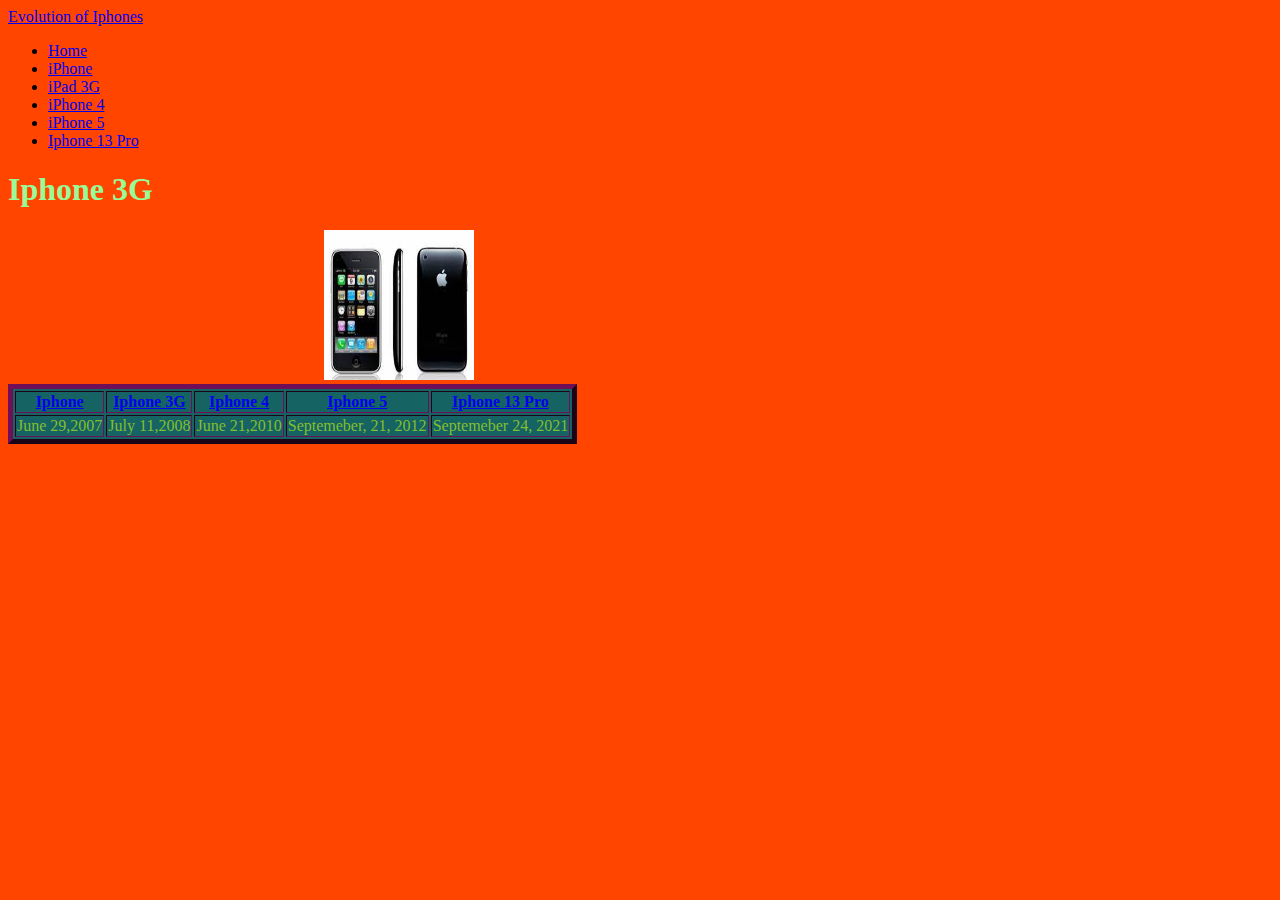
==== page2.html @ d7fb8dbd "final commit" ====
<!DOCTYPE html>
<html lang="en">
    <!doctype html>
    <html lang="en">
      <head>
        <meta charset="utf-8">
        <meta name="viewport" content="width=device-width, initial-scale=1">
        <title>Iphone</title>
        <link href="https://cdn.jsdelivr.net/npm/bootstrap@5.2.1/dist/css/bootstrap.min.css" rel="stylesheet" integrity="sha384-iYQeCzEYFbKjA/T2uDLTpkwGzCiq6soy8tYaI1GyVh/UjpbCx/TYkiZhlZB6+fzT" crossorigin="anonymous">
        <link rel="stylesheet" href="style.css">
      </head>
      <body class="body2">
        <script src="https://cdn.jsdelivr.net/npm/bootstrap@5.2.1/dist/js/bootstrap.bundle.min.js" integrity="sha384-u1OknCvxWvY5kfmNBILK2hRnQC3Pr17a+RTT6rIHI7NnikvbZlHgTPOOmMi466C8" crossorigin="anonymous"></script>

        <nav class="navbar navbar-expand bg-light">
            <div class="container">
              <a class="navbar-brand" href="index.html">Evolution of Iphones</a>
              <ul class="navbar-nav me-auto ">
                <li class="nav-item">
                  <a class="nav-link" href="index.html">Home</a>
                </li>
                <li>
                  <a class="nav-link" href="page1.html">iPhone</a>
                </li>
                <li>
                  <a class="nav-link" href="page2.html">iPad 3G</a>
                </li>
                <li>
                  <a class="nav-link" href="page3.html">iPhone 4</a>
                </li>
                <li>
                  <a class="nav-link" href="page4.html">iPhone 5</a>
                 <li>
                  <a class="nav-link" href="page5.html">Iphone 13 Pro</a>
                 </li>
                </li>
              </ul>
            </div>
          </nav>

<div class="container">
    <div class="row">
        <div class="col-lg-12">
            <h1>Iphone 3G</h1>
        </div>
    </div>
    <div class="row">
        <div class="col-md-3">

        </div>
        <div class="col-md-6">
   <div class="center"><img src="[data-uri]"></div>

        </div>
        <div class="col-md-3">

        </div>
    </div>
</div>

    <footer class="bg-light text-center text-lg-start">
        <!-- Grid container -->
        <div class="container p-4">
          <!--Grid row-->
          <div class="row">
            <!--Grid column-->
            <div class="col-lg-6 col-md-6">
              <div class="container footer">
                <table border="5" class="table">
                  
              <tr>
                  <th><a href="page1.html">Iphone</a></th>
                  <th><a href="page2.html">Iphone 3G</a></th>
                  <th><a href="page3.html">Iphone 4</a></th>
                  <th><a href="page4.html">Iphone 5</a></th>
                  <th><a href="page5.html">Iphone 13 Pro</a></th>
              </tr>
              <tr>
                  <td>June 29,2007</td>
                  <td>July 11,2008</td>
                  <td>June 21,2010</td>
                  <td>Septemeber, 21, 2012</td>
                  <td>Septemeber 24, 2021</td>
              </tr>
          </div>
          </table>
            </div>
        </footer>
</body>
</html>
---- style.css ----
table, th, td{
    border-color: rgb(113, 14, 88);
    color:rgb(132, 190, 46);
    background-color: rgb(21, 99, 99);
    
}
img {
  height: 150px;
  width: 150px;
}
.page{
    font-size: 48px;
    color:palevioletred
}
h1{
    color: palegreen;
}
.center {
    display: block;
    margin-left: auto;
    margin-right: auto;
    width: 50%;
  }
  .body1{
    background-color: salmon;
  }
  .body2{
    background-color: orangered;
  }
  .body3{
    background-color: blueviolet;
  }
  .body4{
    background-color: darkolivegreen;
  }
  .body5{
    background-color: olive;
  }
  .body6{
    background-color: darkmagenta;
  }
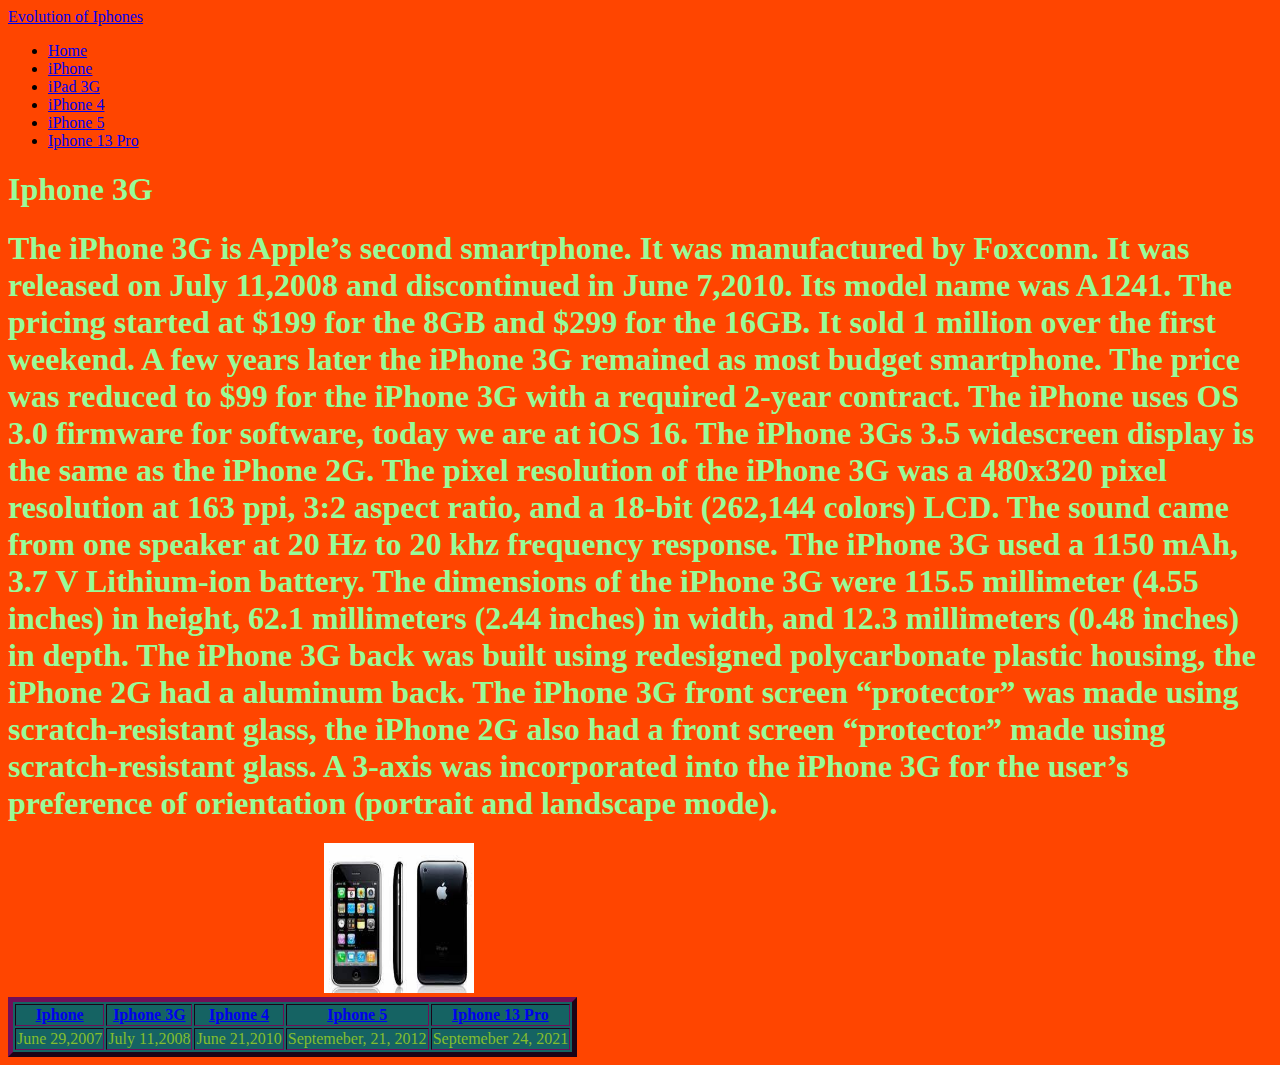
==== commit d534925a: "final push 12/8" ====
--- a/page2.html
+++ b/page2.html
@@ -40,19 +40,16 @@
 
 <div class="container">
     <div class="row">
-        <div class="col-lg-12">
+        <div class="col-md-2">
             <h1>Iphone 3G</h1>
         </div>
     </div>
     <div class="row">
-        <div class="col-md-3">
-
+        <div class="col-md-8">
+<h1>The iPhone 3G is Apple’s second smartphone. It was manufactured by Foxconn. It was released on July 11,2008 and discontinued in June 7,2010. Its model name was A1241. The pricing started at $199 for the 8GB and $299 for the 16GB. It sold 1 million over the first weekend. A few years later the iPhone 3G remained as most budget smartphone. The price was reduced to $99 for the iPhone 3G with a required 2-year contract. The iPhone uses OS 3.0 firmware for software, today we are at iOS 16. The iPhone 3Gs 3.5 widescreen display is the same as the iPhone 2G. The pixel resolution of the iPhone 3G was a 480x320 pixel resolution at 163 ppi, 3:2 aspect ratio, and a 18-bit (262,144 colors) LCD. The sound came from one speaker at 20 Hz to 20 khz frequency response. The iPhone 3G used a 1150 mAh, 3.7 V Lithium-ion battery. The dimensions of the iPhone 3G were 115.5 millimeter (4.55 inches) in height, 62.1 millimeters (2.44 inches) in width, and 12.3 millimeters (0.48 inches) in depth. The iPhone 3G back was built using redesigned polycarbonate plastic housing, the iPhone 2G had a aluminum back. The iPhone 3G front screen “protector” was made using scratch-resistant glass, the iPhone 2G also had a front screen “protector” made using scratch-resistant glass. A 3-axis was incorporated into the iPhone 3G for the user’s preference of orientation (portrait and landscape mode). </h1>
         </div>
-        <div class="col-md-6">
+        <div class="col-md-2">
    <div class="center"><img src="[data-uri]"></div>
-
-        </div>
-        <div class="col-md-3">
 
         </div>
     </div>
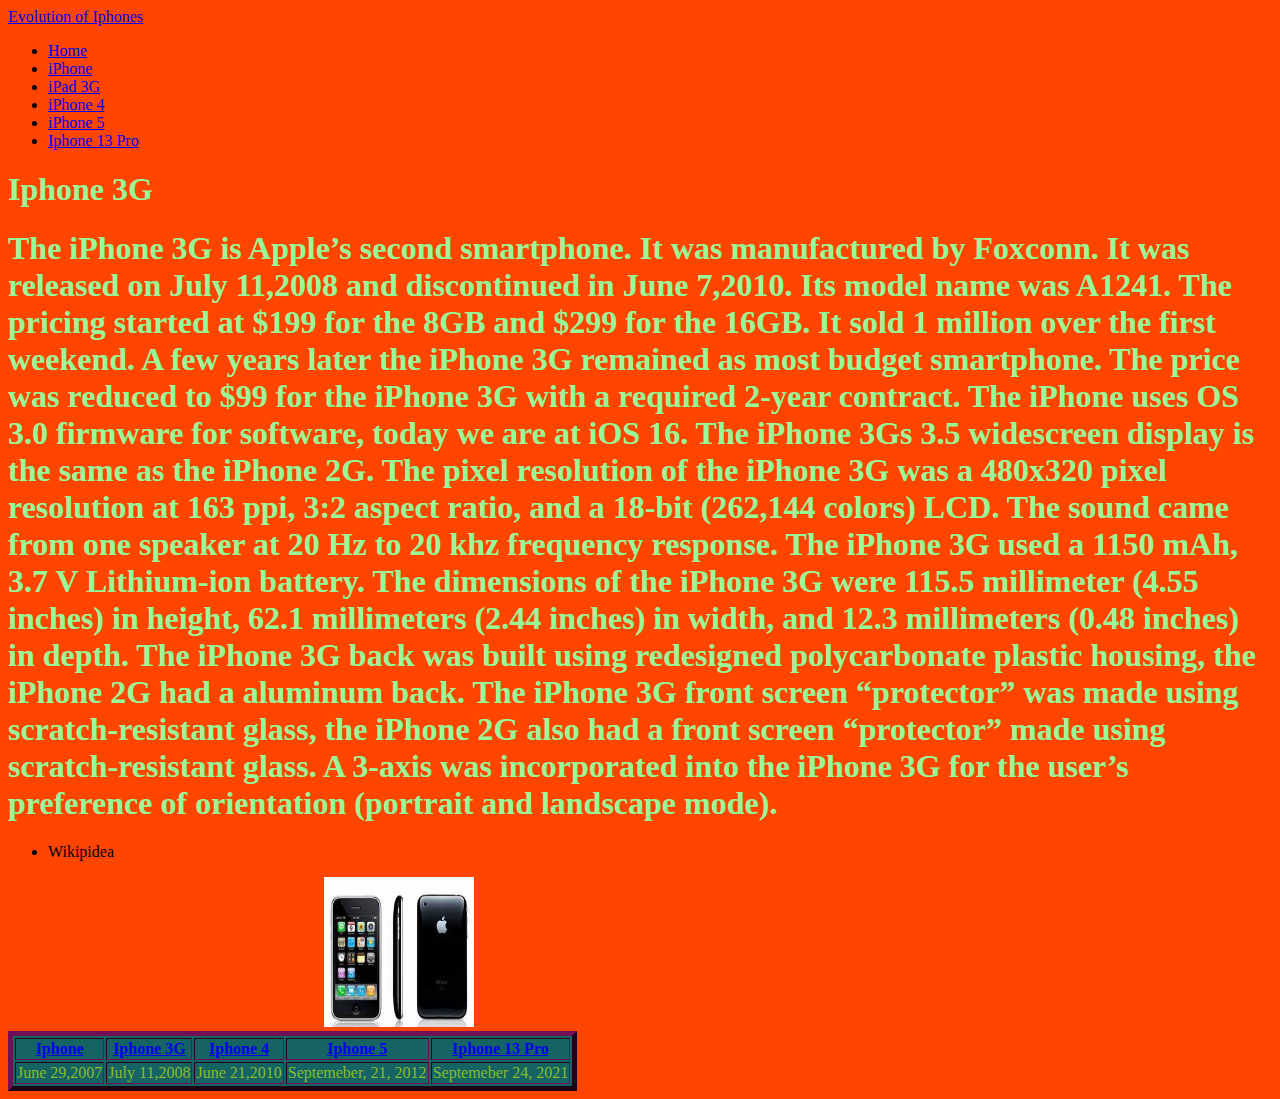
==== commit 0be1e267: "FINAL push" ====
--- a/page2.html
+++ b/page2.html
@@ -47,7 +47,9 @@
     <div class="row">
         <div class="col-md-8">
 <h1>The iPhone 3G is Apple’s second smartphone. It was manufactured by Foxconn. It was released on July 11,2008 and discontinued in June 7,2010. Its model name was A1241. The pricing started at $199 for the 8GB and $299 for the 16GB. It sold 1 million over the first weekend. A few years later the iPhone 3G remained as most budget smartphone. The price was reduced to $99 for the iPhone 3G with a required 2-year contract. The iPhone uses OS 3.0 firmware for software, today we are at iOS 16. The iPhone 3Gs 3.5 widescreen display is the same as the iPhone 2G. The pixel resolution of the iPhone 3G was a 480x320 pixel resolution at 163 ppi, 3:2 aspect ratio, and a 18-bit (262,144 colors) LCD. The sound came from one speaker at 20 Hz to 20 khz frequency response. The iPhone 3G used a 1150 mAh, 3.7 V Lithium-ion battery. The dimensions of the iPhone 3G were 115.5 millimeter (4.55 inches) in height, 62.1 millimeters (2.44 inches) in width, and 12.3 millimeters (0.48 inches) in depth. The iPhone 3G back was built using redesigned polycarbonate plastic housing, the iPhone 2G had a aluminum back. The iPhone 3G front screen “protector” was made using scratch-resistant glass, the iPhone 2G also had a front screen “protector” made using scratch-resistant glass. A 3-axis was incorporated into the iPhone 3G for the user’s preference of orientation (portrait and landscape mode). </h1>
-        </div>
+<ul>
+  <li>Wikipidea</li>
+</ul></div>
         <div class="col-md-2">
    <div class="center"><img src="[data-uri]"></div>
 
